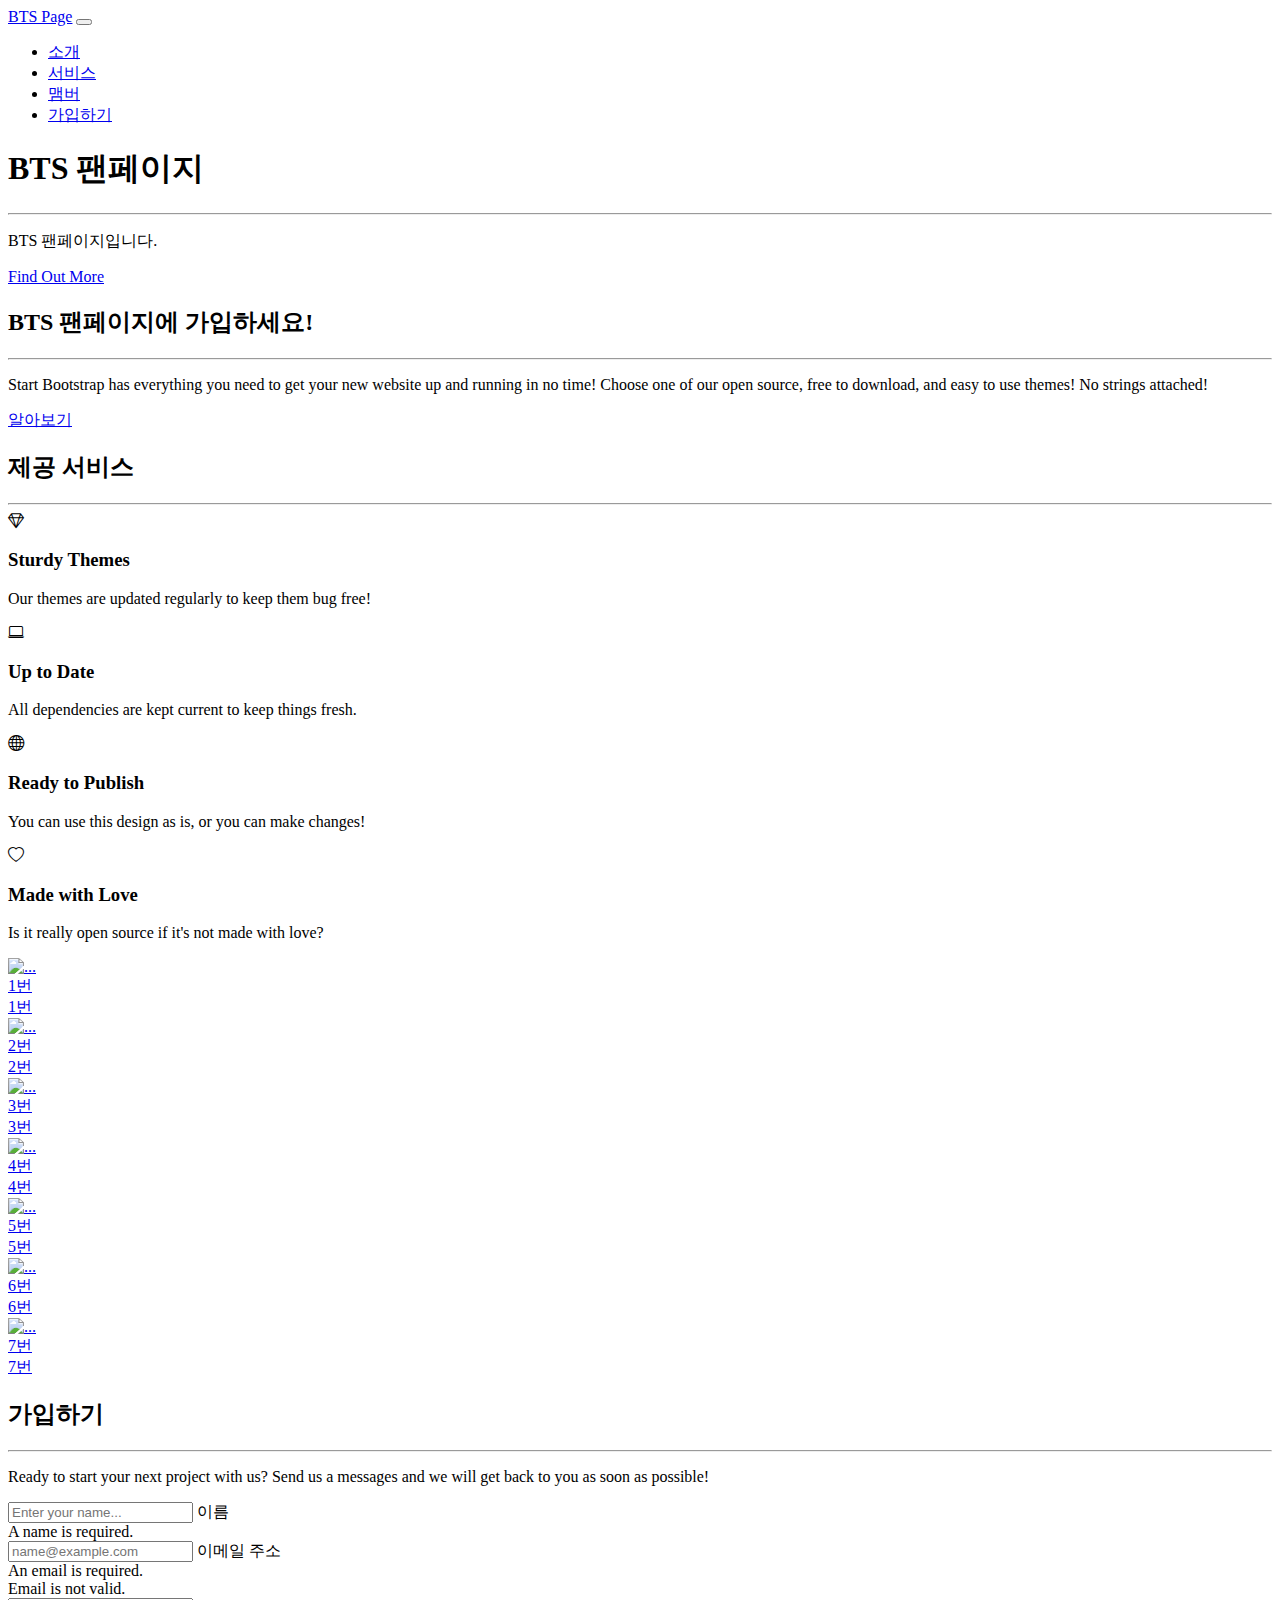
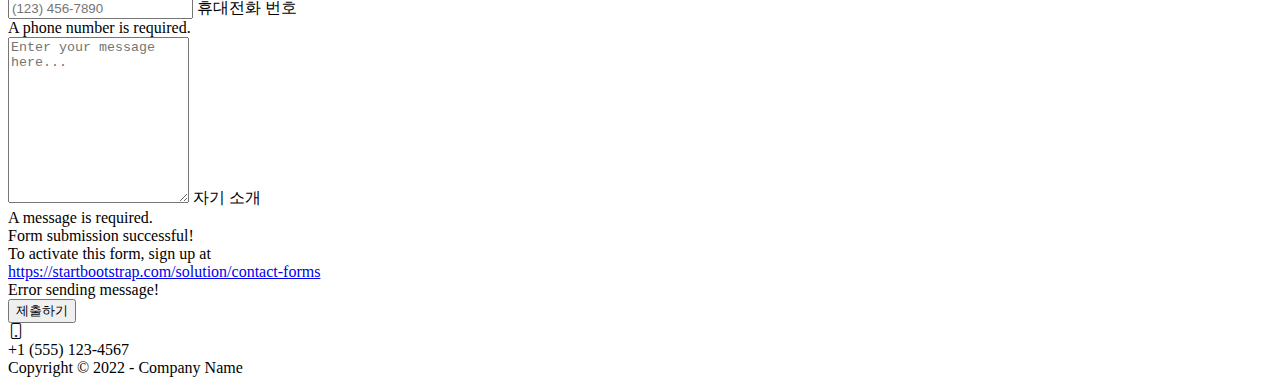
==== templates/index.html @ 7e7aa987 "BTS 메시지 전송" ====
<!DOCTYPE html>
<html lang="en">
    <head>
        <meta charset="utf-8" />
        <meta name="viewport" content="width=device-width, initial-scale=1, shrink-to-fit=no" />
        <meta name="description" content="" />
        <meta name="author" content="" />
        <title>Creative - Start Bootstrap Theme</title>
        <!-- Favicon-->
        <link rel="icon" type="image/x-icon" href="static/assets/favicon.ico" />
        <!-- Bootstrap Icons-->
        <link href="https://cdn.jsdelivr.net/npm/bootstrap-icons@1.5.0/font/bootstrap-icons.css" rel="stylesheet" />
        <!-- Google fonts-->
        <link href="https://fonts.googleapis.com/css?family=Merriweather+Sans:400,700" rel="stylesheet" />
        <link href="https://fonts.googleapis.com/css?family=Merriweather:400,300,300italic,400italic,700,700italic" rel="stylesheet" type="text/css" />
        <!-- SimpleLightbox plugin CSS-->
        <link href="https://cdnjs.cloudflare.com/ajax/libs/SimpleLightbox/2.1.0/simpleLightbox.min.css" rel="stylesheet" />
        <!-- Core theme CSS (includes Bootstrap)-->
        <link href="static/css/styles.css" rel="stylesheet" />
    </head>
    <body id="page-top">
        <!-- Navigation-->
        <nav class="navbar navbar-expand-lg navbar-light fixed-top py-3" id="mainNav">
            <div class="container px-4 px-lg-5">
                <a class="navbar-brand" href="#page-top">BTS Page</a>
                <button class="navbar-toggler navbar-toggler-right" type="button" data-bs-toggle="collapse" data-bs-target="#navbarResponsive" aria-controls="navbarResponsive" aria-expanded="false" aria-label="Toggle navigation"><span class="navbar-toggler-icon"></span></button>
                <div class="collapse navbar-collapse" id="navbarResponsive">
                    <ul class="navbar-nav ms-auto my-2 my-lg-0">
                        <li class="nav-item"><a class="nav-link" href="#about">소개</a></li>
                        <li class="nav-item"><a class="nav-link" href="#services">서비스</a></li>
                        <li class="nav-item"><a class="nav-link" href="#portfolio">맴버</a></li>
                        <li class="nav-item"><a class="nav-link" href="#contact">가입하기</a></li>
                    </ul>
                </div>
            </div>
        </nav>
        <!-- Masthead-->
        <header class="masthead">
            <div class="container px-4 px-lg-5 h-100">
                <div class="row gx-4 gx-lg-5 h-100 align-items-center justify-content-center text-center">
                    <div class="col-lg-8 align-self-end">
                        <h1 class="text-white font-weight-bold">BTS 팬페이지</h1>
                        <hr class="divider" />
                    </div>
                    <div class="col-lg-8 align-self-baseline">
                        <p class="text-white-75 mb-5">BTS 팬페이지입니다.</p>
                        <a class="btn btn-primary btn-xl" href="#about">Find Out More</a>
                    </div>
                </div>
            </div>
        </header>
        <!-- About-->
        <section class="page-section bg-primary" id="about">
            <div class="container px-4 px-lg-5">
                <div class="row gx-4 gx-lg-5 justify-content-center">
                    <div class="col-lg-8 text-center">
                        <h2 class="text-white mt-0">BTS 팬페이지에 가입하세요!</h2>
                        <hr class="divider divider-light" />
                        <p class="text-white-75 mb-4">Start Bootstrap has everything you need to get your new website up and running in no time! Choose one of our open source, free to download, and easy to use themes! No strings attached!</p>
                        <a class="btn btn-light btn-xl" href="#services">알아보기</a>
                    </div>
                </div>
            </div>
        </section>
        <!-- Services-->
        <section class="page-section" id="services">
            <div class="container px-4 px-lg-5">
                <h2 class="text-center mt-0">제공 서비스</h2>
                <hr class="divider" />
                <div class="row gx-4 gx-lg-5">
                    <div class="col-lg-3 col-md-6 text-center">
                        <div class="mt-5">
                            <div class="mb-2"><i class="bi-gem fs-1 text-primary"></i></div>
                            <h3 class="h4 mb-2">Sturdy Themes</h3>
                            <p class="text-muted mb-0">Our themes are updated regularly to keep them bug free!</p>
                        </div>
                    </div>
                    <div class="col-lg-3 col-md-6 text-center">
                        <div class="mt-5">
                            <div class="mb-2"><i class="bi-laptop fs-1 text-primary"></i></div>
                            <h3 class="h4 mb-2">Up to Date</h3>
                            <p class="text-muted mb-0">All dependencies are kept current to keep things fresh.</p>
                        </div>
                    </div>
                    <div class="col-lg-3 col-md-6 text-center">
                        <div class="mt-5">
                            <div class="mb-2"><i class="bi-globe fs-1 text-primary"></i></div>
                            <h3 class="h4 mb-2">Ready to Publish</h3>
                            <p class="text-muted mb-0">You can use this design as is, or you can make changes!</p>
                        </div>
                    </div>
                    <div class="col-lg-3 col-md-6 text-center">
                        <div class="mt-5">
                            <div class="mb-2"><i class="bi-heart fs-1 text-primary"></i></div>
                            <h3 class="h4 mb-2">Made with Love</h3>
                            <p class="text-muted mb-0">Is it really open source if it's not made with love?</p>
                        </div>
                    </div>
                </div>
            </div>
        </section>
        <!-- Portfolio-->
        <div id="portfolio">
            <div class="container-fluid p-0">
                <div class="row g-0">
                    <div class="col-lg-4 col-sm-6">
                        <a class="portfolio-box" href="static/assets/img/portfolio/fullsize/1.jpg" title="Project Name">
                            <img class="img-fluid" src="static/assets/img/portfolio/thumbnails/1.jpg" alt="..." />
                            <div class="portfolio-box-caption">
                                <div class="project-category text-white-50">1번</div>
                                <div class="project-name">1번</div>
                            </div>
                        </a>
                    </div>
                    <div class="col-lg-4 col-sm-6">
                        <a class="portfolio-box" href="static/assets/img/portfolio/fullsize/2.jpg" title="Project Name">
                            <img class="img-fluid" src="static/assets/img/portfolio/thumbnails/2.jpg" alt="..." />
                            <div class="portfolio-box-caption">
                                <div class="project-category text-white-50">2번</div>
                                <div class="project-name">2번</div>
                            </div>
                        </a>
                    </div>
                    <div class="col-lg-4 col-sm-6">
                        <a class="portfolio-box" href="static/assets/img/portfolio/fullsize/3.jpg" title="Project Name">
                            <img class="img-fluid" src="static/assets/img/portfolio/thumbnails/3.jpg" alt="..." />
                            <div class="portfolio-box-caption">
                                <div class="project-category text-white-50">3번</div>
                                <div class="project-name">3번</div>
                            </div>
                        </a>
                    </div>
                    <div class="col-lg-4 col-sm-6">
                        <a class="portfolio-box" href="static/assets/img/portfolio/fullsize/4.jpg" title="Project Name">
                            <img class="img-fluid" src="static/assets/img/portfolio/thumbnails/4.jpg" alt="..." />
                            <div class="portfolio-box-caption">
                                <div class="project-category text-white-50">4번</div>
                                <div class="project-name">4번</div>
                            </div>
                        </a>
                    </div>
                    <div class="col-lg-4 col-sm-6">
                        <a class="portfolio-box" href="static/assets/img/portfolio/fullsize/5.jpg" title="Project Name">
                            <img class="img-fluid" src="static/assets/img/portfolio/thumbnails/5.jpg" alt="..." />
                            <div class="portfolio-box-caption">
                                <div class="project-category text-white-50">5번</div>
                                <div class="project-name">5번</div>
                            </div>
                        </a>
                    </div>
                    <div class="col-lg-4 col-sm-6">
                        <a class="portfolio-box" href="static/assets/img/portfolio/fullsize/6.jpg" title="Project Name">
                            <img class="img-fluid" src="static/assets/img/portfolio/thumbnails/6.jpg" alt="..." />
                            <div class="portfolio-box-caption p-3">
                                <div class="project-category text-white-50">6번</div>
                                <div class="project-name">6번</div>
                            </div>
                        </a>
                    </div>
                    <div class="col-lg-4 col-sm-6">
                        <a class="portfolio-box" href="static/assets/img/portfolio/fullsize/6.jpg" title="Project Name">
                            <img class="img-fluid" src="static/assets/img/portfolio/thumbnails/6.jpg" alt="..." />
                            <div class="portfolio-box-caption p-3">
                                <div class="project-category text-white-50">7번</div>
                                <div class="project-name">7번</div>
                            </div>
                        </a>
                    </div>
                </div>
            </div>
        </div>
        <!-- Contact-->
        <section class="page-section" id="contact">
            <div class="container px-4 px-lg-5">
                <div class="row gx-4 gx-lg-5 justify-content-center">
                    <div class="col-lg-8 col-xl-6 text-center">
                        <h2 class="mt-0">가입하기</h2>
                        <hr class="divider" />
                        <p class="text-muted mb-5">Ready to start your next project with us? Send us a messages and we will get back to you as soon as possible!</p>
                    </div>
                </div>
                <div class="row gx-4 gx-lg-5 justify-content-center mb-5">
                    <div class="col-lg-6">
                        <!-- * * * * * * * * * * * * * * *-->
                        <!-- * * SB Forms Contact Form * *-->
                        <!-- * * * * * * * * * * * * * * *-->
                        <!-- This form is pre-integrated with SB Forms.-->
                        <!-- To make this form functional, sign up at-->
                        <!-- https://startbootstrap.com/solution/contact-forms-->
                        <!-- to get an API token!-->
                        <form id="contactForm" action="/action_page" method="post">
                            <!-- Name input-->
                            <div class="form-floating mb-3">
                                <input class="form-control" id="name" type="text" name="name" placeholder="Enter your name..." data-sb-validations="required" />
                                <label for="name">이름</label>
                                <div class="invalid-feedback" data-sb-feedback="name:required">A name is required.</div>
                            </div>
                            <!-- Email address input-->
                            <div class="form-floating mb-3">
                                <input class="form-control" id="email" type="email" name="email" placeholder="name@example.com" data-sb-validations="required,email" />
                                <label for="email">이메일 주소</label>
                                <div class="invalid-feedback" data-sb-feedback="email:required">An email is required.</div>
                                <div class="invalid-feedback" data-sb-feedback="email:email">Email is not valid.</div>
                            </div>
                            <!-- Phone number input-->
                            <div class="form-floating mb-3">
                                <input class="form-control" id="phone" type="tel" name="phone" placeholder="(123) 456-7890" data-sb-validations="required" />
                                <label for="phone">휴대전화 번호</label>
                                <div class="invalid-feedback" data-sb-feedback="phone:required">A phone number is required.</div>
                            </div>
                            <!-- Message input-->
                            <div class="form-floating mb-3">
                                <textarea class="form-control" id="message" type="text" name="message" placeholder="Enter your message here..." style="height: 10rem" data-sb-validations="required"></textarea>
                                <label for="message">자기 소개</label>
                                <div class="invalid-feedback" data-sb-feedback="message:required">A message is required.</div>
                            </div>
                            <!-- Submit success message-->
                            <!---->
                            <!-- This is what your users will see when the form-->
                            <!-- has successfully submitted-->
                            <div class="d-none" id="submitSuccessMessage">
                                <div class="text-center mb-3">
                                    <div class="fw-bolder">Form submission successful!</div>
                                    To activate this form, sign up at
                                    <br />
                                    <a href="https://startbootstrap.com/solution/contact-forms">https://startbootstrap.com/solution/contact-forms</a>
                                </div>
                            </div>
                            <!-- Submit error message-->
                            <!---->
                            <!-- This is what your users will see when there is-->
                            <!-- an error submitting the form-->
                            <div class="d-none" id="submitErrorMessage"><div class="text-center text-danger mb-3">Error sending message!</div></div>
                            <!-- Submit Button-->
                            <div class="d-grid"><button class="btn btn-primary btn-xl" id="submitButton" type="submit">제출하기</button></div>
                        </form>
                    </div>
                </div>
                <div class="row gx-4 gx-lg-5 justify-content-center">
                    <div class="col-lg-4 text-center mb-5 mb-lg-0">
                        <i class="bi-phone fs-2 mb-3 text-muted"></i>
                        <div>+1 (555) 123-4567</div>
                    </div>
                </div>
            </div>
        </section>
        <!-- Footer-->
        <footer class="bg-light py-5">
            <div class="container px-4 px-lg-5"><div class="small text-center text-muted">Copyright &copy; 2022 - Company Name</div></div>
        </footer>
        <!-- Bootstrap core JS-->
        <script src="https://cdn.jsdelivr.net/npm/bootstrap@5.1.3/dist/js/bootstrap.bundle.min.js"></script>
        <!-- SimpleLightbox plugin JS-->
        <script src="https://cdnjs.cloudflare.com/ajax/libs/SimpleLightbox/2.1.0/simpleLightbox.min.js"></script>
        <!-- Core theme JS-->
        <script src="static/js/scripts.js"></script>
        <!-- * * * * * * * * * * * * * * * * * * * * * * * * * * * * * * * * * * * * * * * *-->
        <!-- * *                               SB Forms JS                               * *-->
        <!-- * * Activate your form at https://startbootstrap.com/solution/contact-forms * *-->
        <!-- * * * * * * * * * * * * * * * * * * * * * * * * * * * * * * * * * * * * * * * *-->
        <script src="https://cdn.startbootstrap.com/sb-forms-latest.js"></script>
    </body>
</html>
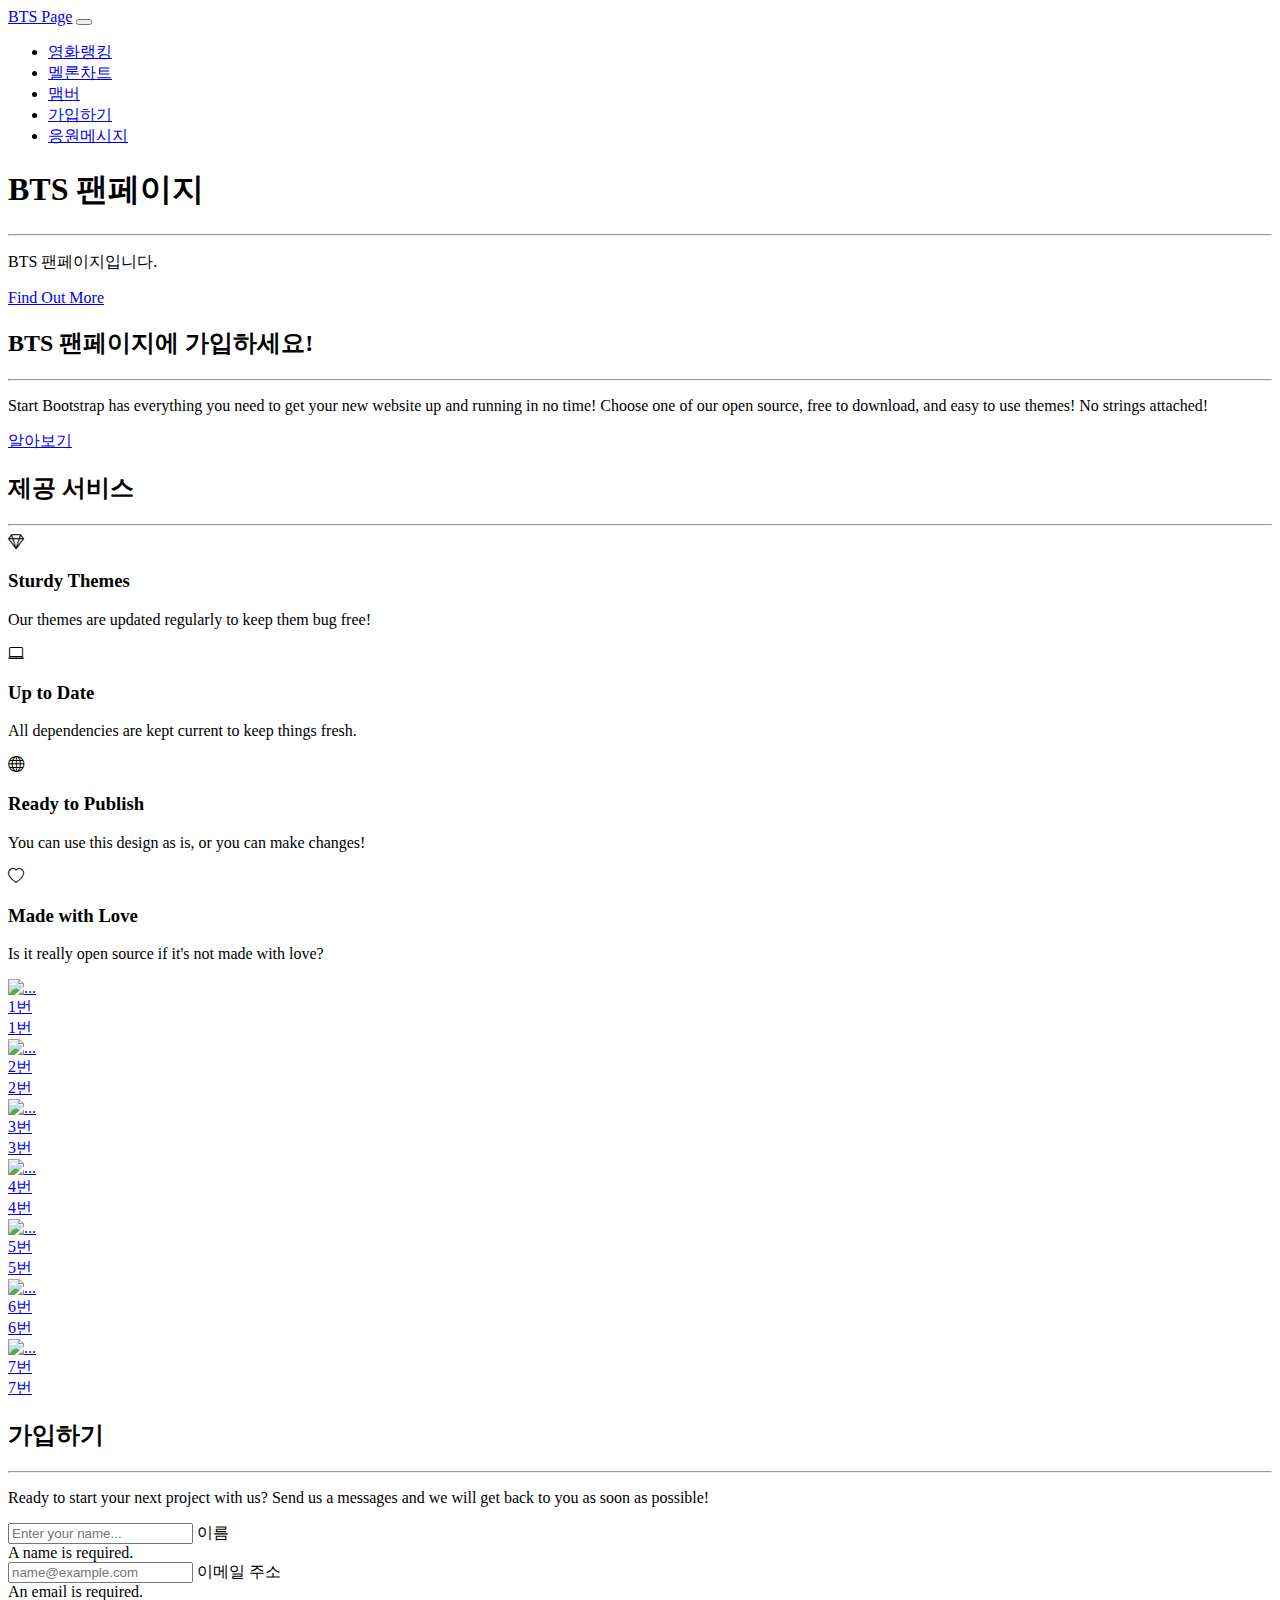
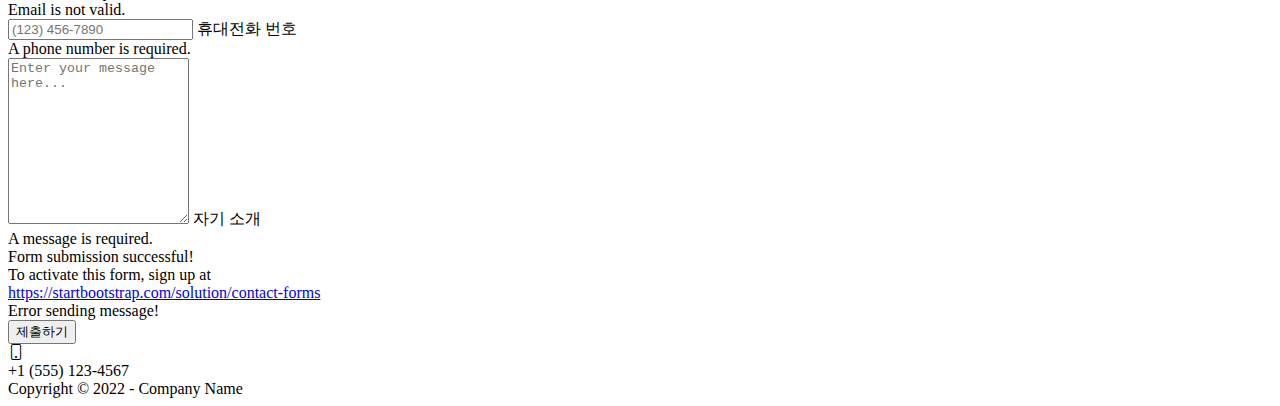
==== commit d0c959df: "영화 순위 추가" ====
--- a/templates/index.html
+++ b/templates/index.html
@@ -26,10 +26,11 @@
                 <button class="navbar-toggler navbar-toggler-right" type="button" data-bs-toggle="collapse" data-bs-target="#navbarResponsive" aria-controls="navbarResponsive" aria-expanded="false" aria-label="Toggle navigation"><span class="navbar-toggler-icon"></span></button>
                 <div class="collapse navbar-collapse" id="navbarResponsive">
                     <ul class="navbar-nav ms-auto my-2 my-lg-0">
-                        <li class="nav-item"><a class="nav-link" href="#about">소개</a></li>
-                        <li class="nav-item"><a class="nav-link" href="#services">서비스</a></li>
+                        <li class="nav-item"><a class="nav-link" href="/movie">영화랭킹</a></li>
+                        <li class="nav-item"><a class="nav-link" href="/melon">멜론차트</a></li>
                         <li class="nav-item"><a class="nav-link" href="#portfolio">맴버</a></li>
                         <li class="nav-item"><a class="nav-link" href="#contact">가입하기</a></li>
+                        <li class="nav-item"><a class="nav-link" href="/msg">응원메시지</a></li>
                     </ul>
                 </div>
             </div>
